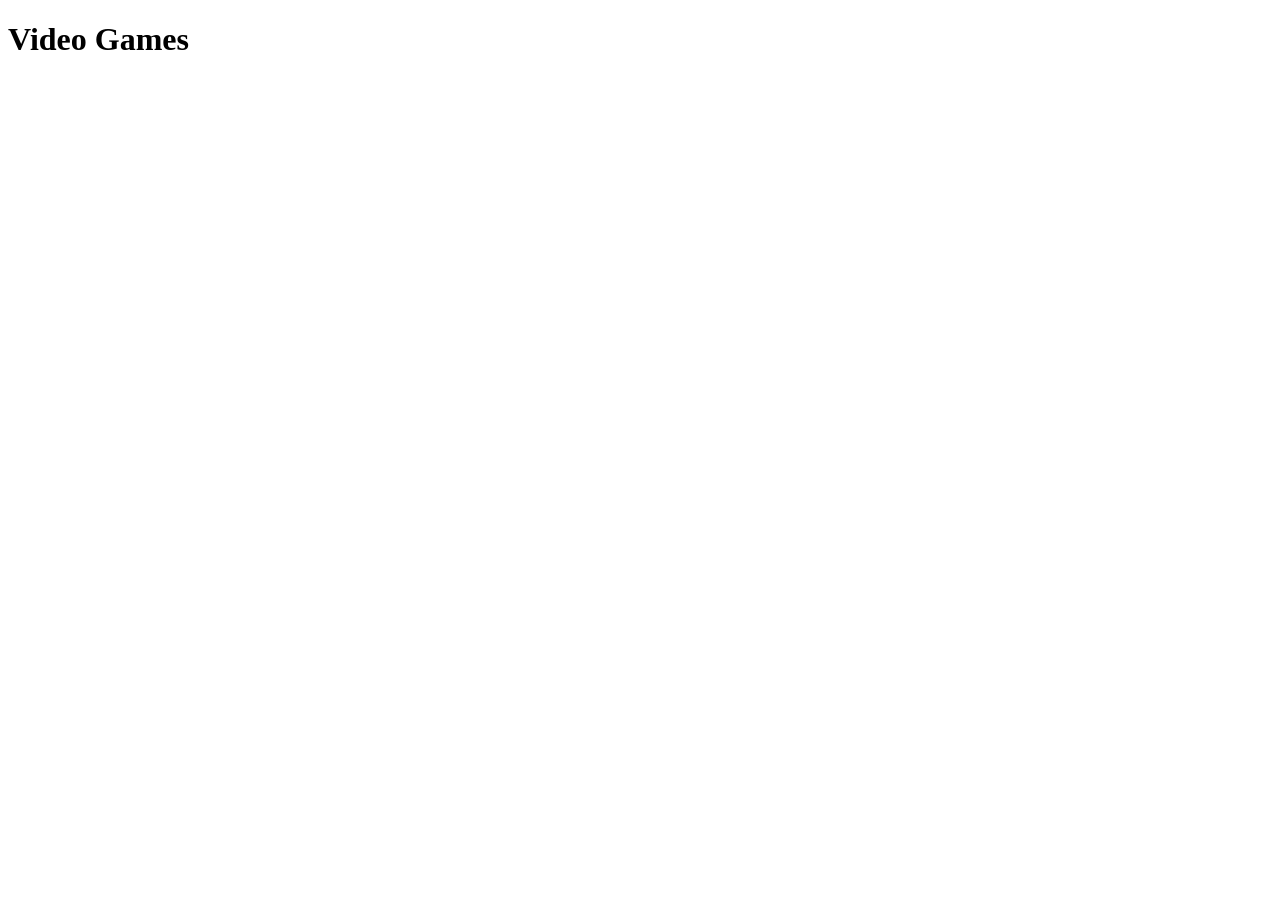
==== index.html @ 56e1bfa3 "Added H1" ====
<!DOCTYPE html>
<html>
    <head>
        <title>my first website</title>
        <!--this is a comment, these are useful for notes ctrl or cmd + /-->
        <!-- meta tags are used by search engine -->
        <meta name="description" content="This is my first website">
        <meta name="author" content="Umer Niaz">
        <meta name="keywords" content="html, css, learning">
        <!-- This tag encodes my charecters and is used by the browser -->
        <meta charset="UTF-8">
    </head>
    <body>
        <header>
            <h1>Video Games</h1>
            <nav></nav>
        </header>
        <main></main>
        <footer></footer>
    </body>
</html>
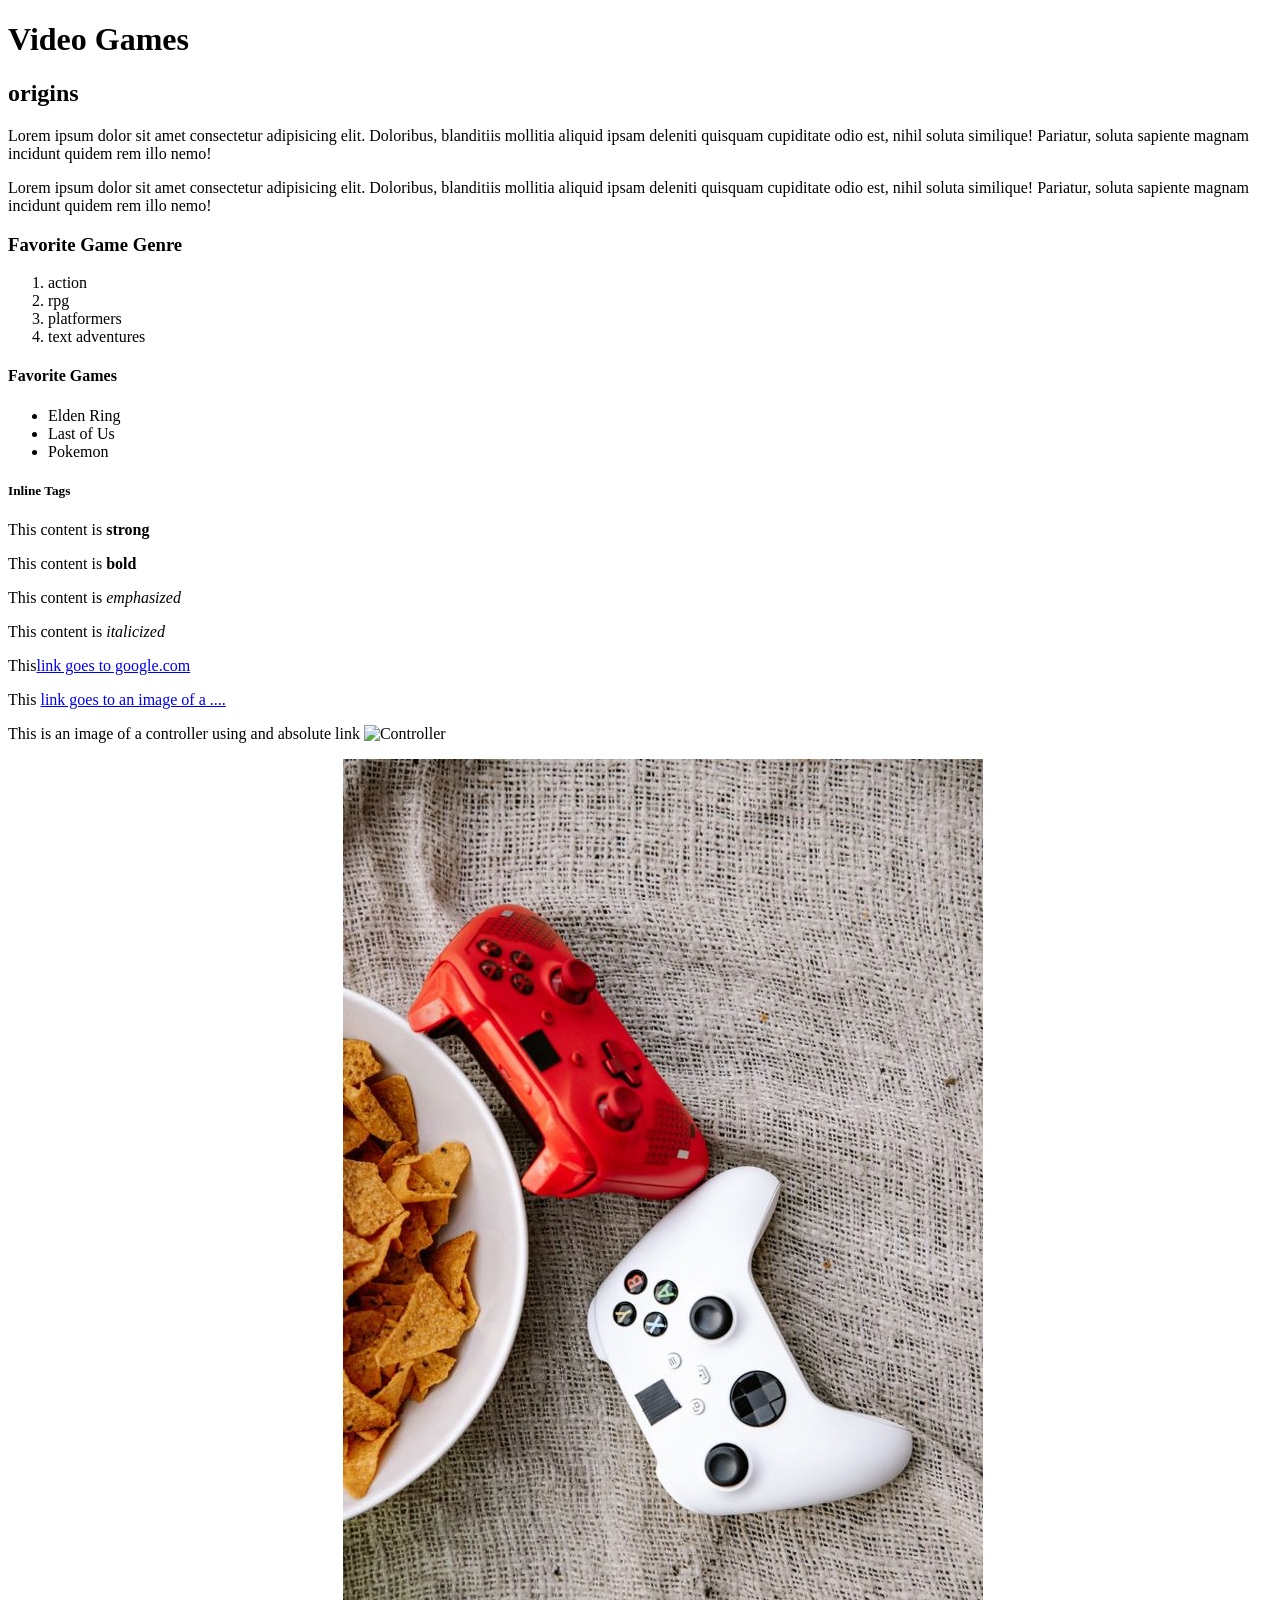
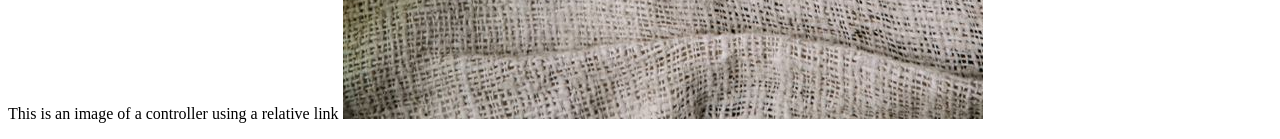
==== commit 7100d521: "Finish" ====
--- a/index.html
+++ b/index.html
@@ -15,7 +15,41 @@
             <h1>Video Games</h1>
             <nav></nav>
         </header>
-        <main></main>
+        <main>
+            <section>
+                <h2>origins</h2>
+                <p>Lorem ipsum dolor sit amet consectetur adipisicing elit. Doloribus, blanditiis mollitia aliquid ipsam deleniti quisquam cupiditate odio est, nihil soluta similique! Pariatur, soluta sapiente magnam incidunt quidem rem illo nemo!</p>
+                <p>Lorem ipsum dolor sit amet consectetur adipisicing elit. Doloribus, blanditiis mollitia aliquid ipsam deleniti quisquam cupiditate odio est, nihil soluta similique! Pariatur, soluta sapiente magnam incidunt quidem rem illo nemo!</p>
+            </section>
+            <section>
+                <h3>Favorite Game Genre</h3>
+                <ol>
+                    <li>action</li>
+                    <li>rpg</li>
+                    <li>platformers</li>
+                    <li>text adventures</li>
+                </ol>
+            </section>
+            <section>
+                <h4>Favorite Games</h4>
+                <ul>
+                    <li>Elden Ring</li>
+                    <li>Last of Us</li>
+                    <li>Pokemon</li>
+                </ul>
+            </section>
+            <section>
+                <h5>Inline Tags</h5>
+                <p>This content is <strong>strong</strong></p>
+                <p>This content is <b>bold</b></p>
+                <p>This content is <em>emphasized</em></p>
+                <p>This content is <i>italicized</i></p>
+                <p>This<a href="http://www.google.com" target="_blank">link goes to google.com</a></p>
+                <p>This <a href="https://images.pexels.com/photos/12719132/pexels-photo-12719132.jpeg?_gl=1*an5dc9*_ga*MTc1OTUzMTMzMS4xNzg3NzY1MTA2*_ga_8JE65Q40S6*czE3ODc3NjUxMDYkbzEkZzEkdDE3ODc3NjUzMjgkajYwJGwwJGgw" target="_blank" > link goes to an image of a ....</a></p>
+            <p>This is an image of a controller using and absolute link <img src="https://images.pexels.com/photos/12719132/pexels-photo-12719132.jpeg?_gl=1*an5dc9*_ga*MTc1OTUzMTMzMS4xNzg3NzY1MTA2*_ga_8JE65Q40S6*czE3ODc3NjUxMDYkbzEkZzEkdDE3ODc3NjUzMjgkajYwJGwwJGgw" alt="Controller"></p>
+            <p>This is an image of a controller using a relative link <img src="images/gamecontroller.jpg" alt="controller"></p>
+            </section>
+        </main>
         <footer></footer>
     </body>
 </html>
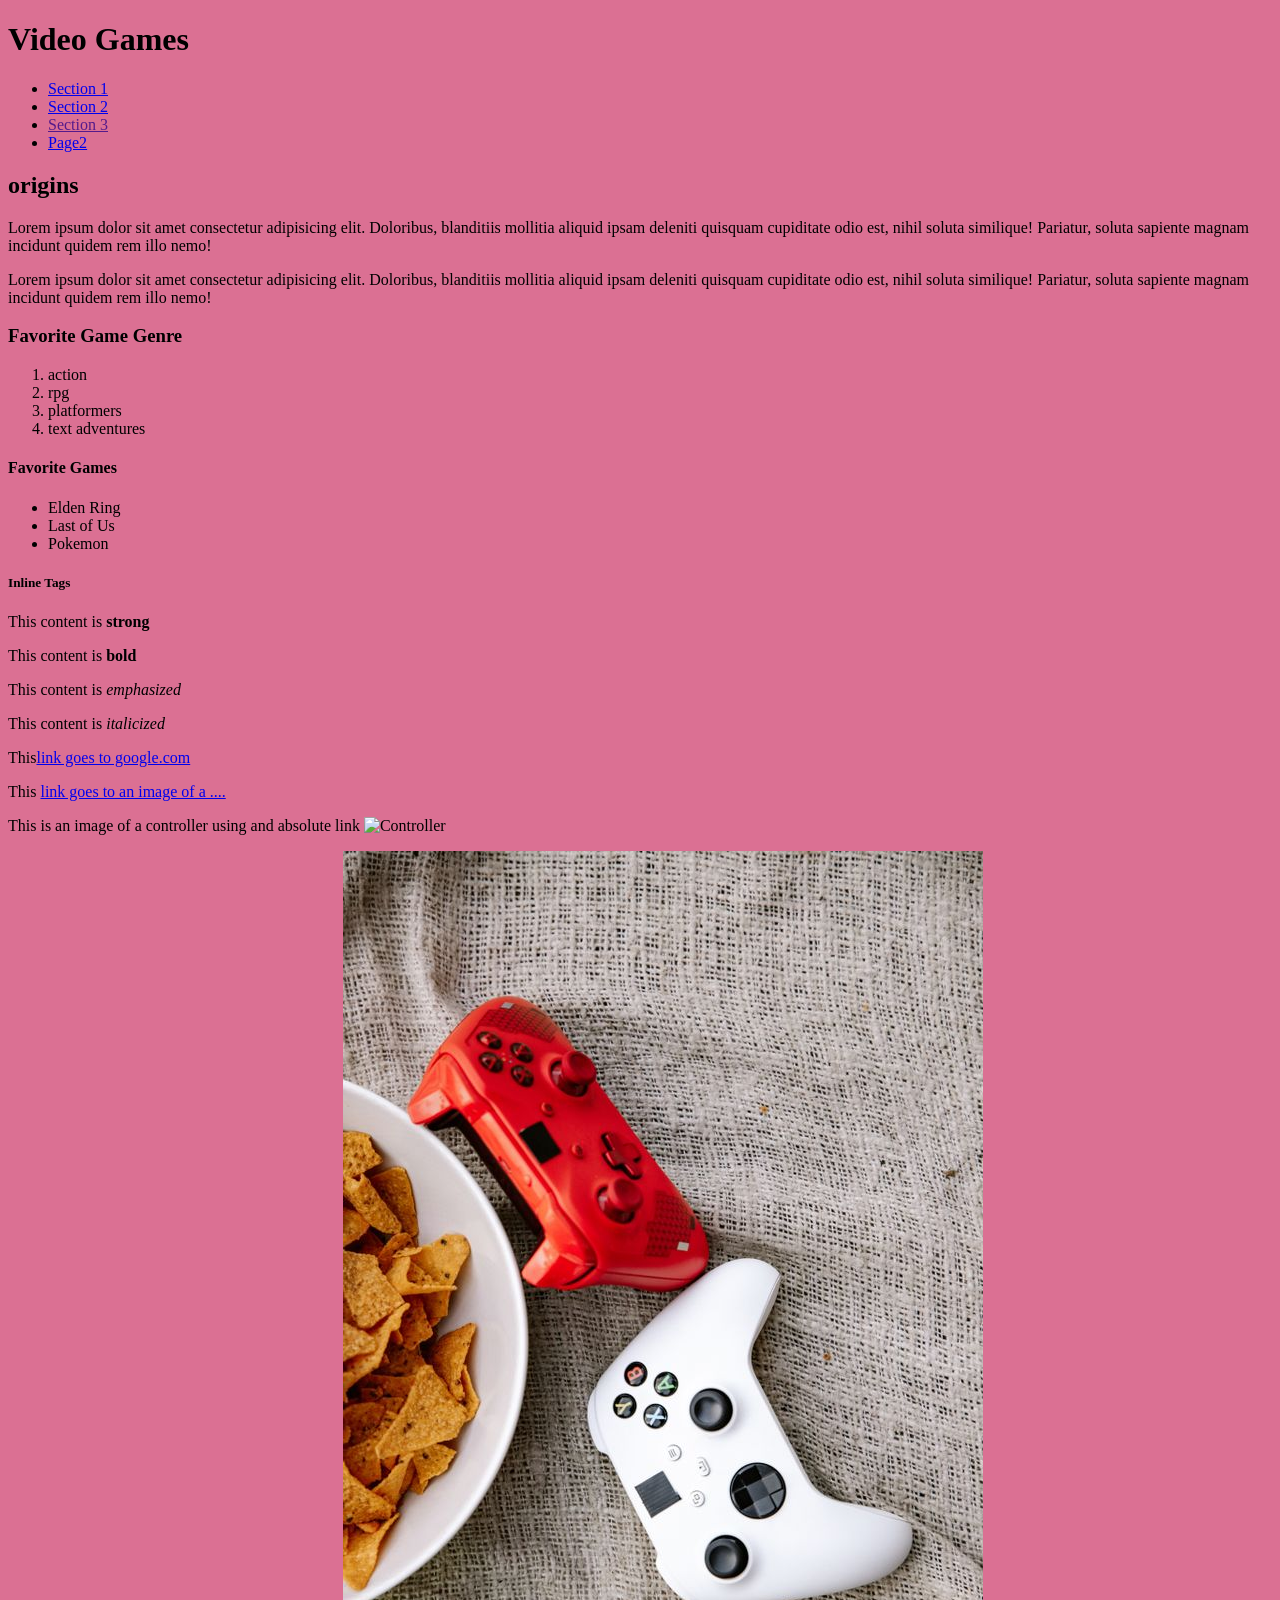
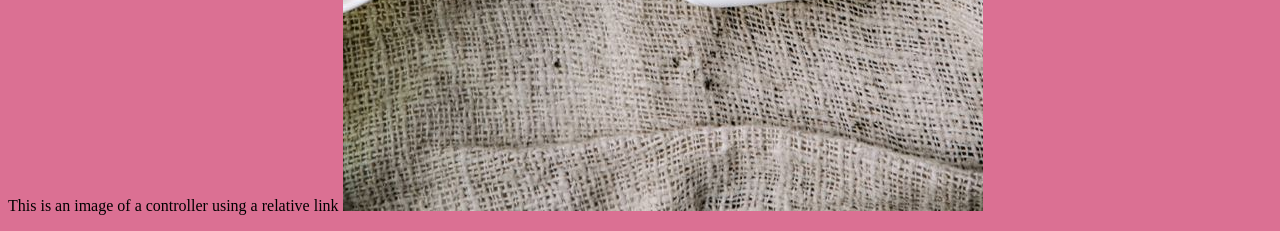
==== commit 3269c2db: "new class nav and css" ====
--- a/index.html
+++ b/index.html
@@ -9,19 +9,32 @@
         <meta name="keywords" content="html, css, learning">
         <!-- This tag encodes my charecters and is used by the browser -->
         <meta charset="UTF-8">
+        <style>
+            body{
+                background-color:palevioletred
+            }
+        </style>
+        <link rel="stylesheet" href="css/style.css"
     </head>
     <body>
         <header>
             <h1>Video Games</h1>
-            <nav></nav>
+            <nav>
+                <ul>
+               <li> <a href="#section1">Section 1</a></li>
+                <li> <a href="#section2">Section 2</a></li>
+                    <li> <a href="">Section 3</a></li>
+                        <li> <a href="page2.html">Page2</a></li>
+                </ul>
+            </nav>
         </header>
         <main>
-            <section>
+            <section id="#section1">
                 <h2>origins</h2>
                 <p>Lorem ipsum dolor sit amet consectetur adipisicing elit. Doloribus, blanditiis mollitia aliquid ipsam deleniti quisquam cupiditate odio est, nihil soluta similique! Pariatur, soluta sapiente magnam incidunt quidem rem illo nemo!</p>
                 <p>Lorem ipsum dolor sit amet consectetur adipisicing elit. Doloribus, blanditiis mollitia aliquid ipsam deleniti quisquam cupiditate odio est, nihil soluta similique! Pariatur, soluta sapiente magnam incidunt quidem rem illo nemo!</p>
             </section>
-            <section>
+            <section id="#section2">
                 <h3>Favorite Game Genre</h3>
                 <ol>
                     <li>action</li>
--- a/css/style.css
+++ b/css/style.css
@@ -0,0 +1,3 @@
+body{
+    background-color:  rgba(100,0,0,1.0ß);
+}
